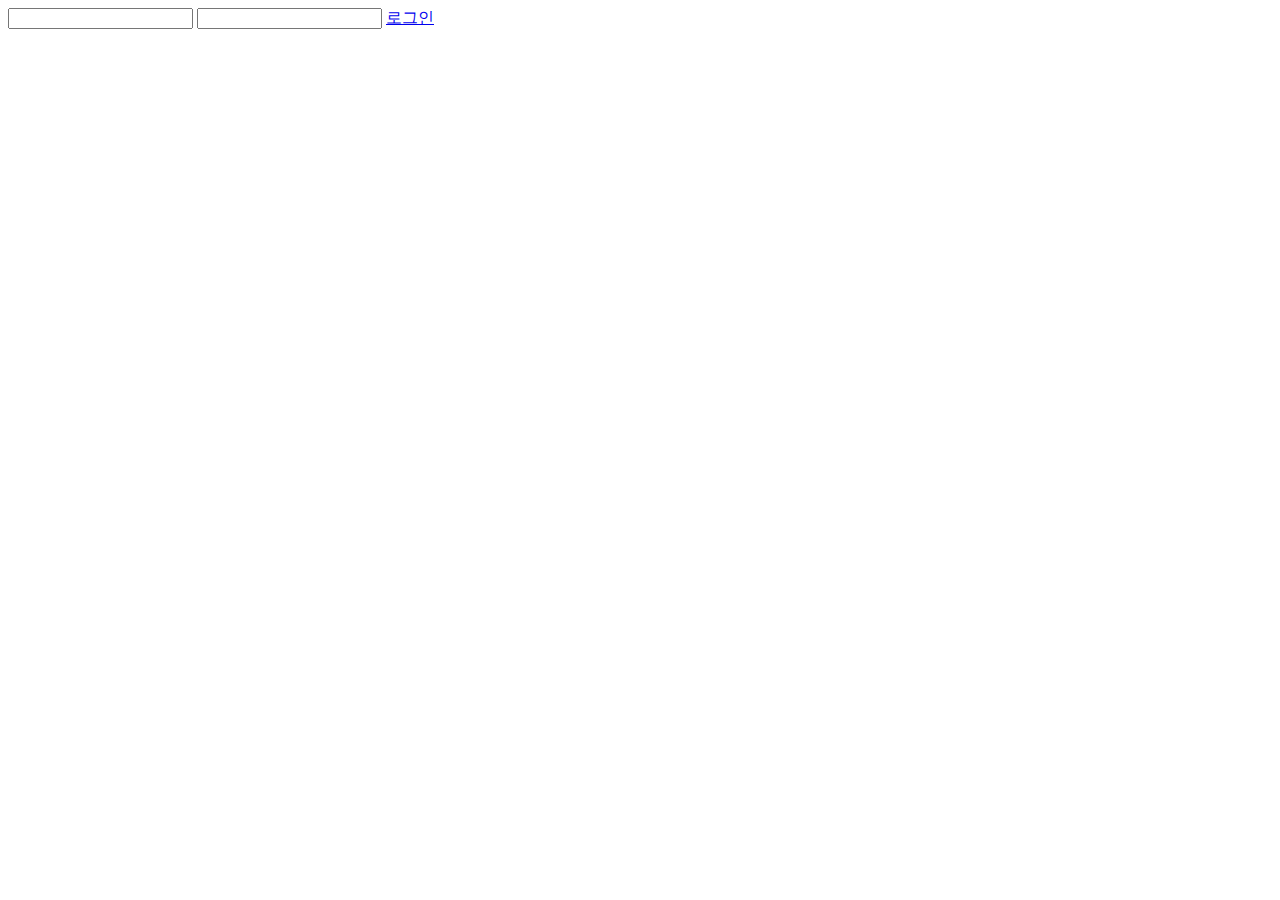
==== src/main/resources/templates/login.html @ 425f32eb "spring security 및 querydsl 초기 설정 추가" ====
<!DOCTYPE html>
<html lang="en">
<head>
    <meta charset="UTF-8">
    <title>Title</title>
</head>
<body>
    <form id="test">
        <input id="userId" name="userId" type="text">
        <input id="userName" name="userName" type="text">
        <a href="#" onclick="login()">로그인</a>
    </form>
<script src="https://ajax.googleapis.com/ajax/libs/jquery/3.6.0/jquery.min.js"></script>
<script>
    function login(){
        $.ajax({
            url : '/auth/login',
            method: 'post',
            data : JSON.stringify({userId : $('#userId').val(), userName : $('#userName').val()}),
            contentType: 'application/json',
            success : function (data, status) {
                alert("123");
            },
            error : function(request, errorText, error) {
                console.log(request);
                console.log(errorText);
                console.log(error);
                alert("456");
            }
        });
    }


</script>
</body>
</html>
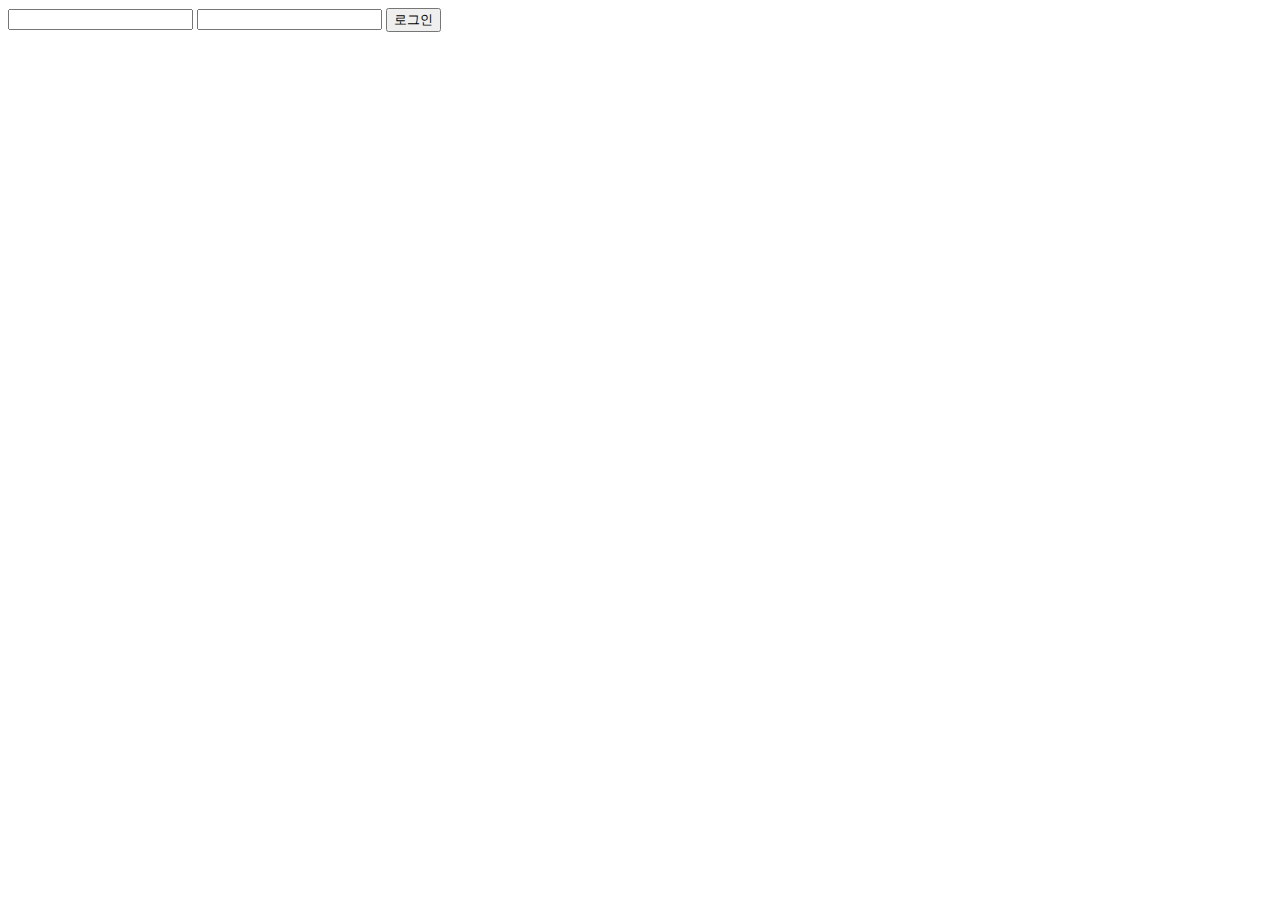
==== commit 6e80c46c: "spring security 로그인설정 추가 및 query dsl 설정 추가" ====
--- a/src/main/resources/templates/login.html
+++ b/src/main/resources/templates/login.html
@@ -5,30 +5,30 @@
     <title>Title</title>
 </head>
 <body>
-    <form id="test">
+    <form method="post" action="/login">
         <input id="userId" name="userId" type="text">
-        <input id="userName" name="userName" type="text">
-        <a href="#" onclick="login()">로그인</a>
+        <input id="userPw" name="userPw" type="text">
+        <button type="submit">로그인</button>
     </form>
 <script src="https://ajax.googleapis.com/ajax/libs/jquery/3.6.0/jquery.min.js"></script>
 <script>
-    function login(){
-        $.ajax({
-            url : '/auth/login',
-            method: 'post',
-            data : JSON.stringify({userId : $('#userId').val(), userName : $('#userName').val()}),
-            contentType: 'application/json',
-            success : function (data, status) {
-                alert("123");
-            },
-            error : function(request, errorText, error) {
-                console.log(request);
-                console.log(errorText);
-                console.log(error);
-                alert("456");
-            }
-        });
-    }
+    // function login(){
+    //     $.ajax({
+    //         url : '/auth/login',
+    //         method: 'post',
+    //         data : JSON.stringify({userId : $('#userId').val(), userName : $('#userName').val()}),
+    //         contentType: 'application/json',
+    //         success : function (data, status) {
+    //             alert("123");
+    //         },
+    //         error : function(request, errorText, error) {
+    //             console.log(request);
+    //             console.log(errorText);
+    //             console.log(error);
+    //             alert("456");
+    //         }
+    //     });
+    // }
 
 
 </script>
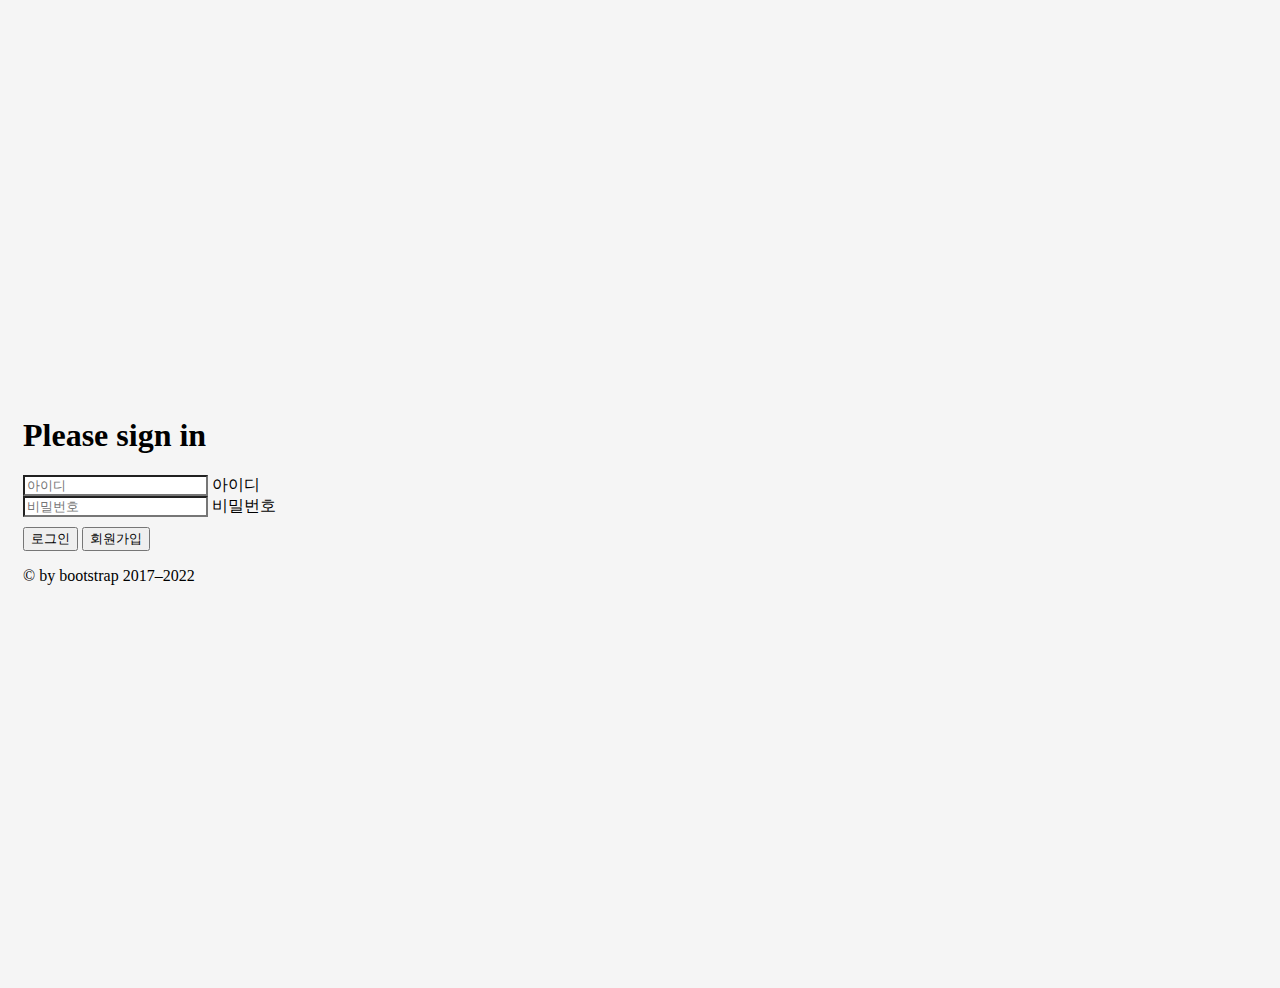
==== commit f99f5caf: "회원가입 1차 구현" ====
--- a/src/main/resources/templates/login.html
+++ b/src/main/resources/templates/login.html
@@ -1,36 +1,66 @@
 <!DOCTYPE html>
-<html lang="en">
+<html>
 <head>
     <meta charset="UTF-8">
     <title>Title</title>
+    <!-- CSS only -->
+    <link href="https://cdn.jsdelivr.net/npm/bootstrap@5.2.0-beta1/dist/css/bootstrap.min.css" rel="stylesheet" integrity="sha384-0evHe/X+R7YkIZDRvuzKMRqM+OrBnVFBL6DOitfPri4tjfHxaWutUpFmBp4vmVor" crossorigin="anonymous">
+    <style>
+        html,
+        body {
+            height: 100%;
+        }
+
+        body {
+            display: flex;
+            align-items: center;
+            padding-top: 40px;
+            padding-bottom: 40px;
+            background-color: #f5f5f5;
+        }
+
+        .main {
+            max-width: 330px;
+            padding: 15px;
+        }
+
+        .main .form-floating:focus-within {
+            z-index: 2;
+        }
+
+        .main input[name="userId"] {
+            margin-bottom: -1px;
+            border-bottom-right-radius: 0;
+            border-bottom-left-radius: 0;
+        }
+
+        .main input[type="password"] {
+            margin-bottom: 10px;
+            border-top-left-radius: 0;
+            border-top-right-radius: 0;
+        }
+
+    </style>
 </head>
-<body>
-    <form method="post" action="/login">
-        <input id="userId" name="userId" type="text">
-        <input id="userPw" name="userPw" type="text">
-        <button type="submit">로그인</button>
-    </form>
-<script src="https://ajax.googleapis.com/ajax/libs/jquery/3.6.0/jquery.min.js"></script>
-<script>
-    // function login(){
-    //     $.ajax({
-    //         url : '/auth/login',
-    //         method: 'post',
-    //         data : JSON.stringify({userId : $('#userId').val(), userName : $('#userName').val()}),
-    //         contentType: 'application/json',
-    //         success : function (data, status) {
-    //             alert("123");
-    //         },
-    //         error : function(request, errorText, error) {
-    //             console.log(request);
-    //             console.log(errorText);
-    //             console.log(error);
-    //             alert("456");
-    //         }
-    //     });
-    // }
+<body class="text-center">
+    <main class="main w-100 m-auto">
+        <form method="post" action="/login">
+<!--                        <img class="mb-4" src="/docs/5.2/assets/brand/bootstrap-logo.svg" alt="" width="72" height="57">-->
+            <h1 class="h3 mb-3 fw-normal">Please sign in</h1>
 
+            <div class="form-floating">
+                <input type="text" class="form-control" id="userId" name="userId" placeholder="아이디">
+                <label for="userId">아이디</label>
+            </div>
+            <div class="form-floating">
+                <input type="password" class="form-control" id="userPw" name="userPw" placeholder="비밀번호">
+                <label for="userPw">비밀번호</label>
+            </div>
 
-</script>
+            <button class="w-50 btn btn-lg btn-primary" type="submit">로그인</button>
+            <button class="w-50 btn btn-lg btn-dark float-end" type="button" onclick="location.href = '/sign-up'">회원가입</button>
+            <p class="mt-5 mb-3 text-muted">&copy; by bootstrap 2017–2022</p>
+        </form>
+    </main>
 </body>
 </html>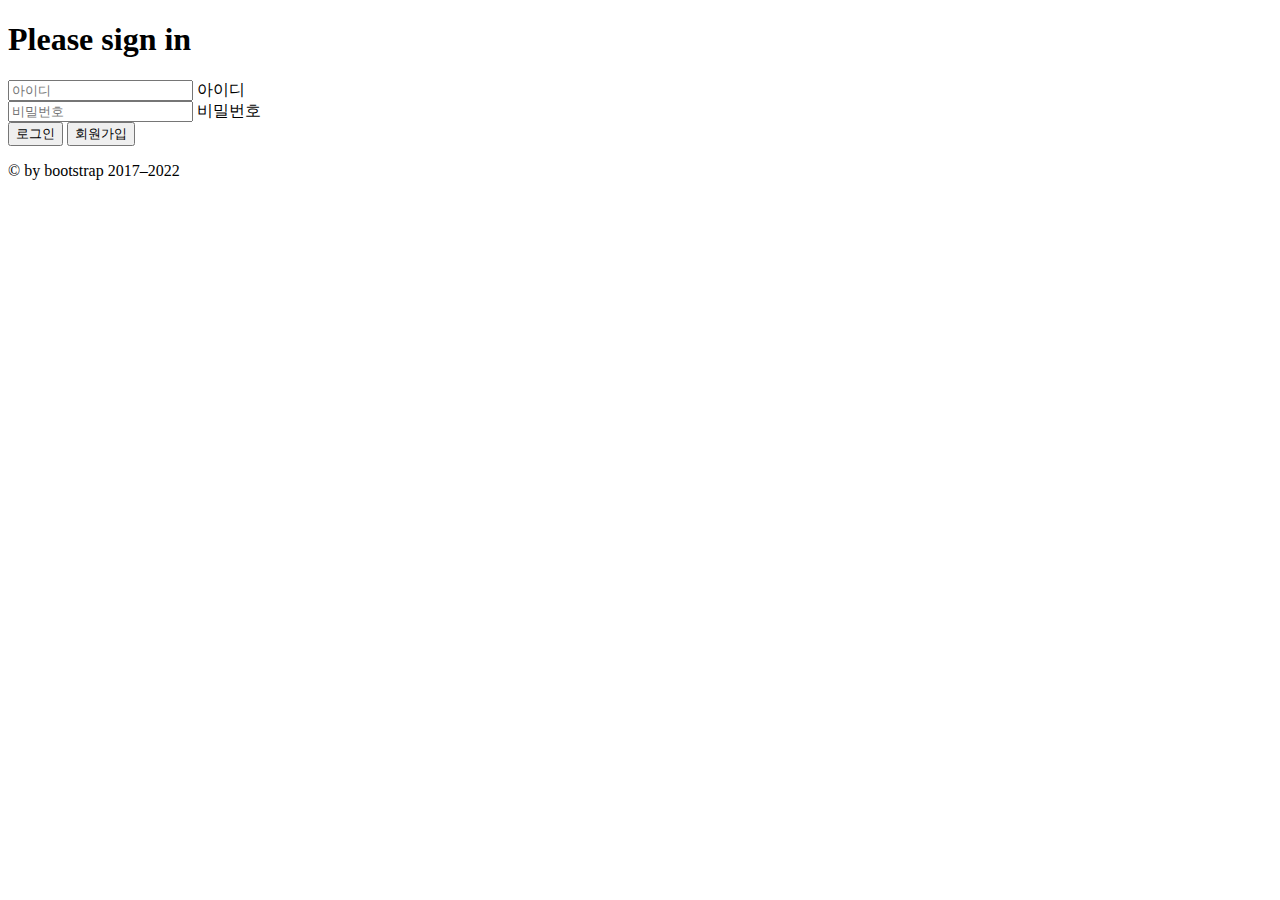
==== commit 852981b2: "회원가입 로직 수정, 기본 에러 처리, 타임리프 기본 템플릿 추가" ====
--- a/src/main/resources/templates/login.html
+++ b/src/main/resources/templates/login.html
@@ -1,47 +1,6 @@
 <!DOCTYPE html>
-<html>
-<head>
-    <meta charset="UTF-8">
-    <title>Title</title>
-    <!-- CSS only -->
-    <link href="https://cdn.jsdelivr.net/npm/bootstrap@5.2.0-beta1/dist/css/bootstrap.min.css" rel="stylesheet" integrity="sha384-0evHe/X+R7YkIZDRvuzKMRqM+OrBnVFBL6DOitfPri4tjfHxaWutUpFmBp4vmVor" crossorigin="anonymous">
-    <style>
-        html,
-        body {
-            height: 100%;
-        }
-
-        body {
-            display: flex;
-            align-items: center;
-            padding-top: 40px;
-            padding-bottom: 40px;
-            background-color: #f5f5f5;
-        }
-
-        .main {
-            max-width: 330px;
-            padding: 15px;
-        }
-
-        .main .form-floating:focus-within {
-            z-index: 2;
-        }
-
-        .main input[name="userId"] {
-            margin-bottom: -1px;
-            border-bottom-right-radius: 0;
-            border-bottom-left-radius: 0;
-        }
-
-        .main input[type="password"] {
-            margin-bottom: 10px;
-            border-top-left-radius: 0;
-            border-top-right-radius: 0;
-        }
-
-    </style>
-</head>
+<html lang="ko" xmlns="http://www.w3.org/1999/xhtml" xmlns:th="http://www.thymeleaf.org" xmlns:layout="http://www.ultraq.net.nz/thymeleaf/layout">
+<head th:replace="common/top :: mainHead"> </head>
 <body class="text-center">
     <main class="main w-100 m-auto">
         <form method="post" action="/login">
@@ -49,11 +8,11 @@
             <h1 class="h3 mb-3 fw-normal">Please sign in</h1>
 
             <div class="form-floating">
-                <input type="text" class="form-control" id="userId" name="userId" placeholder="아이디">
+                <input type="text" class="form-control" id="userId" name="userId" placeholder="아이디" required>
                 <label for="userId">아이디</label>
             </div>
             <div class="form-floating">
-                <input type="password" class="form-control" id="userPw" name="userPw" placeholder="비밀번호">
+                <input type="password" class="form-control" id="userPw" name="userPw" placeholder="비밀번호" required>
                 <label for="userPw">비밀번호</label>
             </div>
 
